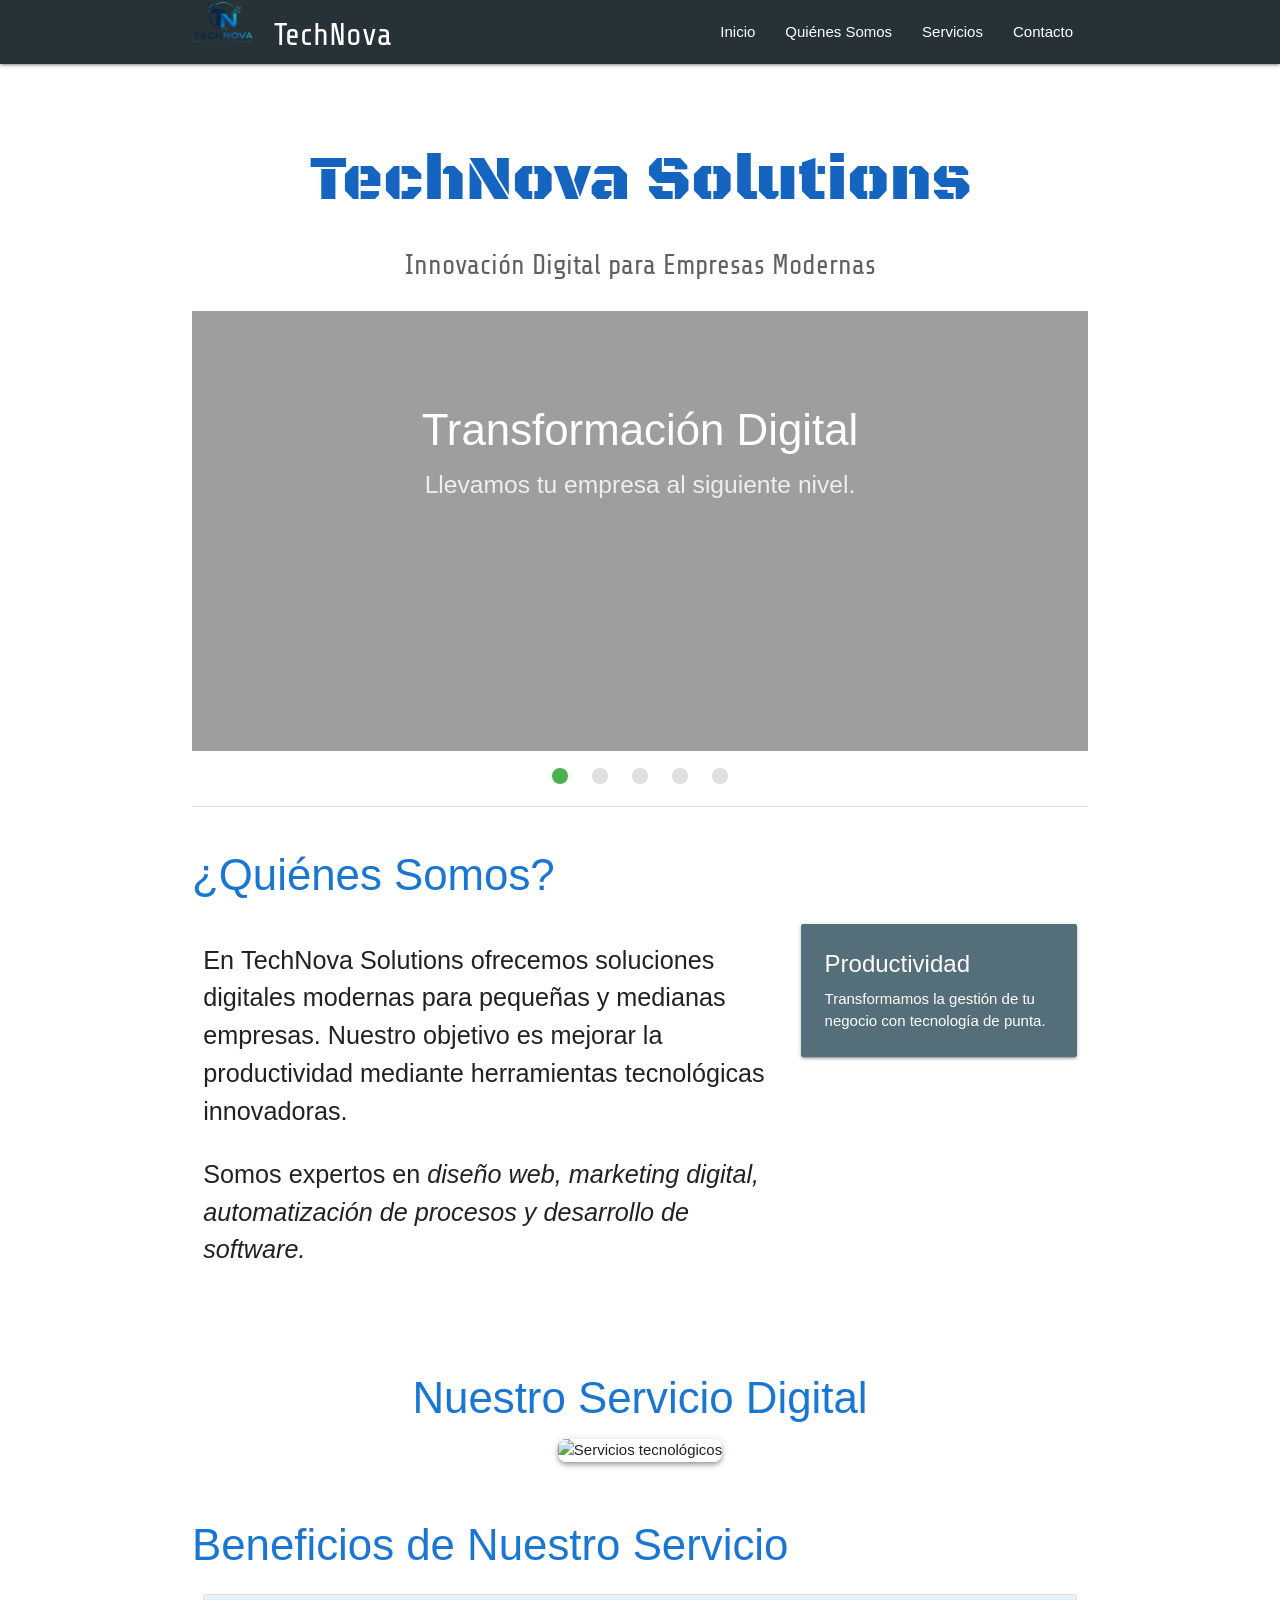
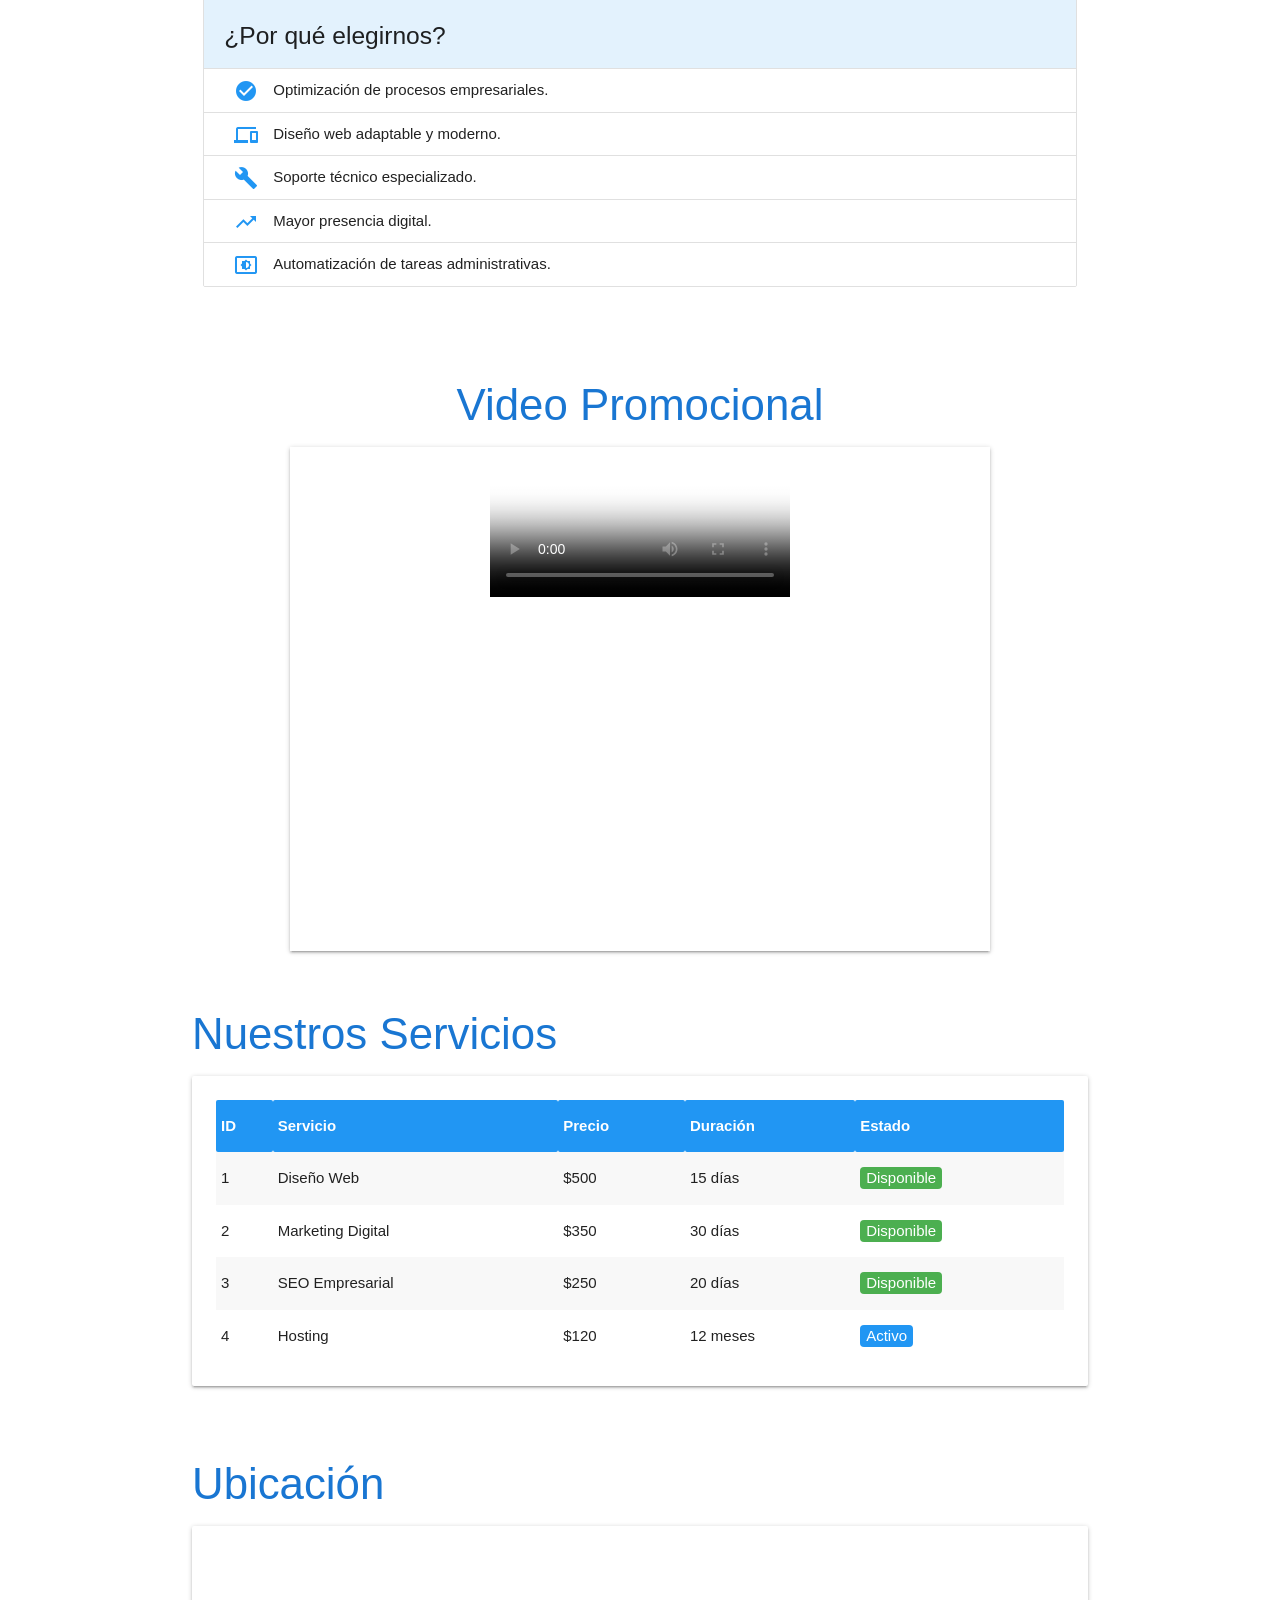
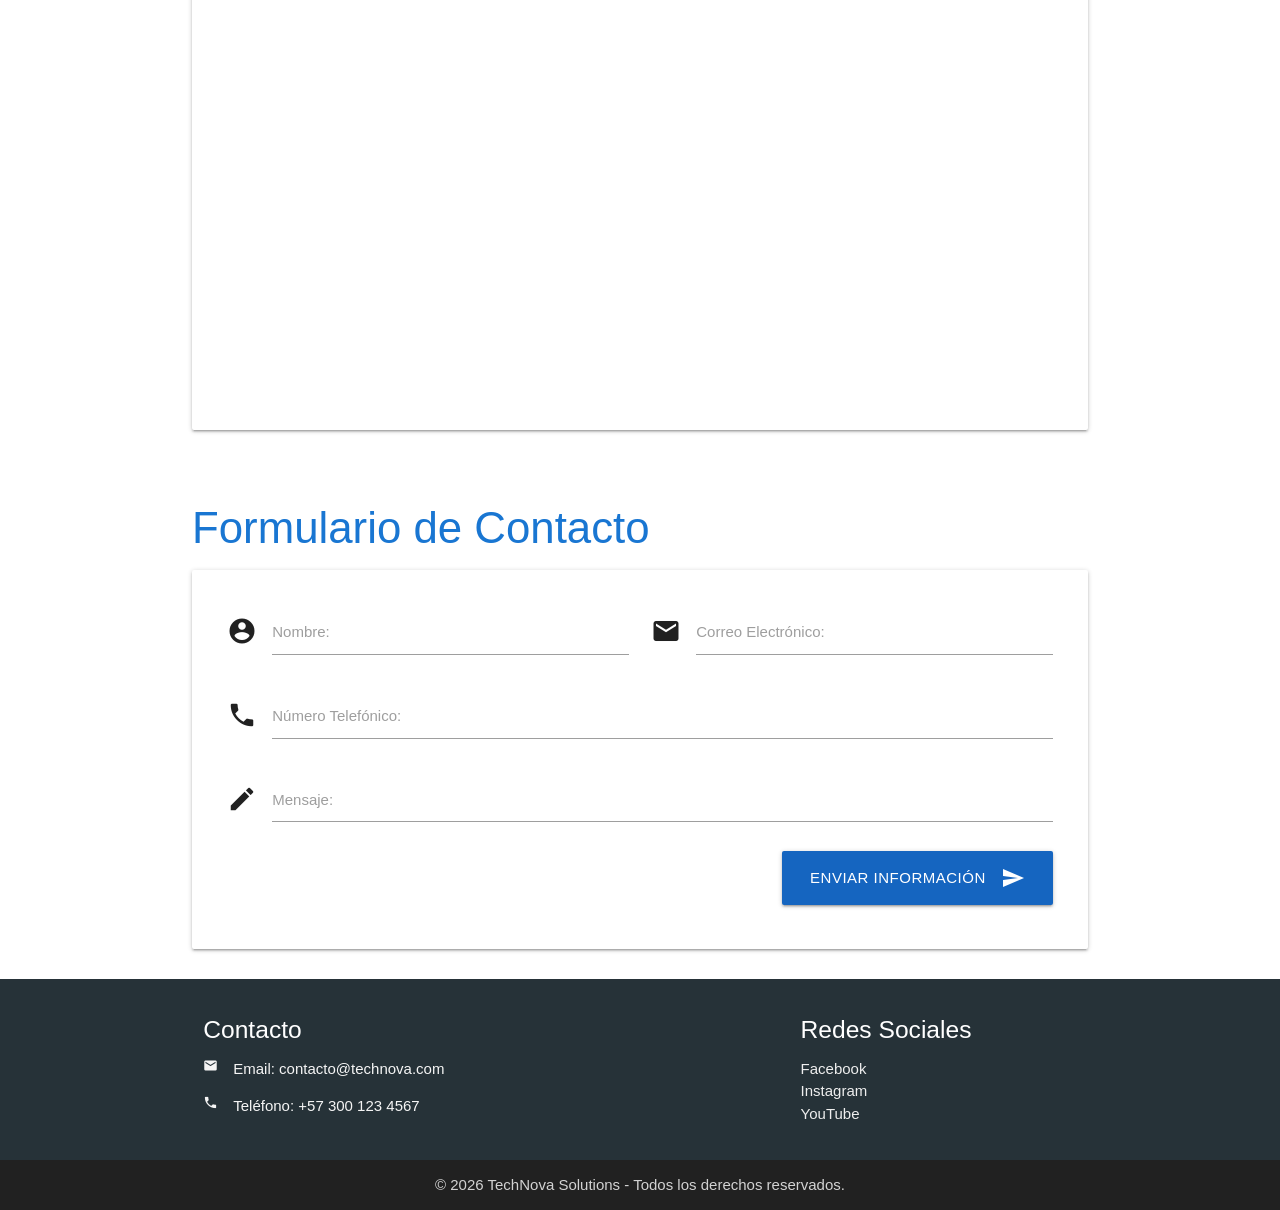
==== contactanos.html @ 9a49b571 "Se sube Proyecto a la plataforma de Git Hub" ====
<!DOCTYPE html>
<html lang="es">

<head>
    <meta charset="UTF-8">
    <meta name="viewport" content="width=device-width, initial-scale=1.0">
    <title>TechNova - Servicios Digitales</title>

    <link href="https://fonts.googleapis.com/icon?family=Material+Icons" rel="stylesheet">
    <link rel="preconnect" href="https://fonts.googleapis.com">
    <link rel="preconnect" href="https://fonts.gstatic.com" crossorigin>
    <link href="https://fonts.googleapis.com/css2?family=Black+Ops+One&family=Share+Tech&display=swap" rel="stylesheet">

    <link rel="stylesheet" href="https://cdnjs.cloudflare.com/ajax/libs/materialize/1.0.0/css/materialize.min.css">
    
    <link class="rounded" rel="shortcut icon" href="/images/logo_tec_01.png" type="image/x-icon">
    <link rel="stylesheet" href="style.css">
</head>

<body>

    <header>
        <div class="navbar-fixed">
            <nav class="blue-grey darken-4">
                <div class="nav-wrapper container">
                    <a href="#inicio" class="brand-logo valign-wrapper">
                        <img src="/images/logo_tec_01.png" alt="Logo TechNova" style="height: 45px; margin-right: 10px;">
                        <span class="hide-on-small-only" style="font-family: 'Share Tech', sans-serif;">TechNova</span>
                    </a>
                    <a href="#" data-target="mobile-nav" class="sidenav-trigger"><i class="material-icons">menu</i></a>

                    <ul class="right hide-on-med-and-down">
                        <li><a href="index.html">Inicio</a></li>
                        <li><a href="quienessomos.html">Quiénes Somos</a></li>
                        <li><a href="servicios.html">Servicios</a></li>
                        <li><a href="contactanos.html">Contacto</a></li>
                    </ul>
                </div>
            </nav>
        </div>

        <ul class="sidenav" id="mobile-nav">
            <li class="blue-grey darken-4 center-align" style="padding: 20px 0;">
                <img src="/images/logo_tec_01.png" alt="Logo TechNova" style="height: 60px;">
            </li>
            <li><a href="#inicio" class="sidenav-close"><i class="material-icons">home</i>Inicio</a></li>
            <li><a href="#beneficios" class="sidenav-close"><i class="material-icons">star</i>Beneficios</a></li>
            <li><a href="#servicios" class="sidenav-close"><i class="material-icons">business_center</i>Servicios</a></li>
            <li><a href="#contacto" class="sidenav-close"><i class="material-icons">email</i>Contacto</a></li>
        </ul>
    </header>

    <main class="container">

        <section class="center-align section" style="padding-top: 40px;">
            <h1 style="font-family: 'Black Ops One', cursive;" class="blue-text text-darken-3">TechNova Solutions</h1>
            <h2 class="flow-text grey-text text-darken-2" style="font-family: 'Share Tech', sans-serif; font-size: 1.8rem;">
                Innovación Digital para Empresas Modernas
            </h2>

            <div class="slider" style="margin-top: 30px;">
                <ul class="slides">
                    <li>
                        <img src="https://picsum.photos/800/400?random=1" alt="Innovación 1">
                        <div class="caption center-align">
                            <h3>Transformación Digital</h3>
                            <h5 class="light grey-text text-lighten-3">Llevamos tu empresa al siguiente nivel.</h5>
                        </div>
                    </li>
                    <li>
                        <img src="https://picsum.photos/800/400?random=2" alt="Innovación 2">
                        <div class="caption left-align">
                            <h3>Soluciones en la Nube</h3>
                            <h5 class="light grey-text text-lighten-3">Seguridad y disponibilidad 24/7.</h5>
                        </div>
                    </li>
                    <li>
                        <img src="https://picsum.photos/800/400?random=3" alt="Innovación 3">
                        <div class="caption right-align">
                            <h3>Desarrollo a Medida</h3>
                            <h5 class="light grey-text text-lighten-3">Software diseñado para tus necesidades.</h5>
                        </div>
                    </li>
                    <li>
                        <img src="https://picsum.photos/800/400?random=4" alt="Innovación 4">
                        <div class="caption center-align">
                            <h3>Ciberseguridad</h3>
                            <h5 class="light grey-text text-lighten-3">Protegemos lo que más te importa.</h5>
                        </div>
                    </li>
                    <li>
                        <img src="https://picsum.photos/800/400?random=5" alt="Innovación 5">
                        <div class="caption left-align">
                            <h3>Soporte Técnico</h3>
                            <h5 class="light grey-text text-lighten-3">Un equipo de expertos siempre listo.</h5>
                        </div>
                    </li>
                </ul>
            </div>
        </section>

        <div class="divider"></div>

        <section class="section scrollspy" id="inicio">
            <h3 class="blue-text text-darken-2">¿Quiénes Somos?</h3>
            <div class="row">
                <div class="col s12 m8">
                    <p class="flow-text">
                        En <strong>TechNova Solutions</strong> ofrecemos soluciones digitales modernas para pequeñas y medianas empresas.
                        Nuestro objetivo es mejorar la productividad mediante herramientas tecnológicas innovadoras.
                    </p>
                    <p class="flow-text">
                        Somos expertos en <em>diseño web, marketing digital, automatización de procesos y desarrollo de software.</em>
                    </p>
                </div>
                <div class="col s12 m4">
                    <div class="card blue-grey darken-1 white-text">
                        <div class="card-content">
                            <span class="card-title">Productividad</span>
                            <p>Transformamos la gestión de tu negocio con tecnología de punta.</p>
                        </div>
                    </div>
                </div>
            </div>
        </section>

        <section class="section center-align">
            <h3 class="blue-text text-darken-2">Nuestro Servicio Digital</h3>
            <img src="https://images.unsplash.com/photo-1498050108023-c5249f4df085" alt="Servicios tecnológicos"
                class="responsive-img z-depth-2"
                style="border-radius: 8px; max-height: 450px; width: 100%; object-fit: cover;">
        </section>

        <section class="section scrollspy" id="beneficios">
            <h3 class="blue-text text-darken-2">Beneficios de Nuestro Servicio</h3>
            <div class="row">
                <div class="col s12">
                    <ul class="collection with-header">
                        <li class="collection-header blue lighten-5">
                            <h5>¿Por qué elegirnos?</h5>
                        </li>
                        <li class="collection-item">
                            <div><i class="material-icons left blue-text">check_circle</i> Optimización de procesos empresariales.</div>
                        </li>
                        <li class="collection-item">
                            <div><i class="material-icons left blue-text">devices</i> Diseño web adaptable y moderno.</div>
                        </li>
                        <li class="collection-item">
                            <div><i class="material-icons left blue-text">build</i> Soporte técnico especializado.</div>
                        </li>
                        <li class="collection-item">
                            <div><i class="material-icons left blue-text">trending_up</i> Mayor presencia digital.</div>
                        </li>
                        <li class="collection-item">
                            <div><i class="material-icons left blue-text">settings_brightness</i> Automatización de tareas administrativas.</div>
                        </li>
                    </ul>
                </div>
            </div>
        </section>

        <section class="section center-align">
            <h3 class="blue-text text-darken-2">Video Promocional</h3>
            <div class="video-container z-depth-1" style="max-width: 700px; margin: 0 auto;">
                <video controls poster="https://images.unsplash.com/photo-1516321318423-f06f85e504b3?w=700">
                    <source src="https://www.w3schools.com/html/mov_bbb.mp4" type="video/mp4">
                    Tu navegador no soporta video HTML5.
                </video>
            </div>
        </section>

        <section class="section scrollspy" id="servicios">
            <h3 class="blue-text text-darken-2">Nuestros Servicios</h3>
            <div class="card-panel z-depth-1">
                <table class="striped responsive-table highlight">
                    <thead>
                        <tr class="blue white-text">
                            <th>ID</th>
                            <th>Servicio</th>
                            <th>Precio</th>
                            <th>Duración</th>
                            <th>Estado</th>
                        </tr>
                    </thead>
                    <tbody>
                        <tr>
                            <td>1</td>
                            <td>Diseño Web</td>
                            <td>$500</td>
                            <td>15 días</td>
                            <td><span class="badge green white-text" style="border-radius: 4px; float: none;">Disponible</span></td>
                        </tr>
                        <tr>
                            <td>2</td>
                            <td>Marketing Digital</td>
                            <td>$350</td>
                            <td>30 días</td>
                            <td><span class="badge green white-text" style="border-radius: 4px; float: none;">Disponible</span></td>
                        </tr>
                        <tr>
                            <td>3</td>
                            <td>SEO Empresarial</td>
                            <td>$250</td>
                            <td>20 días</td>
                            <td><span class="badge green white-text" style="border-radius: 4px; float: none;">Disponible</span></td>
                        </tr>
                        <tr>
                            <td>4</td>
                            <td>Hosting</td>
                            <td>$120</td>
                            <td>12 meses</td>
                            <td><span class="badge blue white-text" style="border-radius: 4px; float: none;">Activo</span></td>
                        </tr>
                    </tbody>
                </table>
            </div>
        </section>

        <section class="section">
            <h3 class="blue-text text-darken-2">Ubicación</h3>
            <div class="card z-depth-1">
                <div class="video-container">
                    <iframe src="https://maps.google.com/maps?q=Medellin&t=&z=13&ie=UTF8&iwloc=&output=embed" style="border:0;" allowfullscreen="" loading="lazy"></iframe>
                </div>
            </div>
        </section>

        <section class="section scrollspy" id="contacto">
            <h3 class="blue-text text-darken-2">Formulario de Contacto</h3>
            <div class="card-panel z-depth-1">
                <form class="row">
                    <div class="input-field col s12 m6">
                        <i class="material-icons prefix">account_circle</i>
                        <input type="text" id="nombre" class="validate">
                        <label for="nombre">Nombre:</label>
                    </div>
                    <div class="input-field col s12 m6">
                        <i class="material-icons prefix">email</i>
                        <input type="email" id="correo" class="validate">
                        <label for="correo">Correo Electrónico:</label>
                    </div>
                    <div class="input-field col s12">
                        <i class="material-icons prefix">phone</i>
                        <input type="tel" id="telefono" class="validate">
                        <label for="telefono">Número Telefónico:</label>
                    </div>
                    <div class="input-field col s12">
                        <i class="material-icons prefix">mode_edit</i>
                        <textarea id="mensaje" class="materialize-textarea"></textarea>
                        <label for="mensaje">Mensaje:</label>
                    </div>
                    <div class="col s12 right-align">
                        <button class="btn waves-effect waves-light blue darken-3 btn-large" type="submit">
                            Enviar Información
                            <i class="material-icons right">send</i>
                        </button>
                    </div>
                </form>
            </div>
        </section>

    </main>

    <footer class="page-footer blue-grey darken-4">
        <div class="container">
            <div class="row">
                <div class="col l6 s12">
                    <h5 class="white-text">Contacto</h5>
                    <p class="grey-text text-lighten-4"><i class="material-icons left tiny">email</i> Email: contacto@technova.com</p>
                    <p class="grey-text text-lighten-4"><i class="material-icons left tiny">phone</i> Teléfono: +57 300 123 4567</p>
                </div>
                <div class="col l4 offset-l2 s12">
                    <h5 class="white-text">Redes Sociales</h5>
                    <ul>
                        <li><a class="grey-text text-lighten-3" href="#!">Facebook</a></li>
                        <li><a class="grey-text text-lighten-3" href="#!">Instagram</a></li>
                        <li><a class="grey-text text-lighten-3" href="#!">YouTube</a></li>
                    </ul>
                </div>
            </div>
        </div>
        <div class="footer-copyright grey darken-4">
            <div class="container center-align">
                © 2026 TechNova Solutions - Todos los derechos reservados.
            </div>
        </div>
    </footer>

    <script src="https://cdnjs.cloudflare.com/ajax/libs/materialize/1.0.0/js/materialize.min.js"></script>
    <script src="material.js"></script>
</body>

</html>
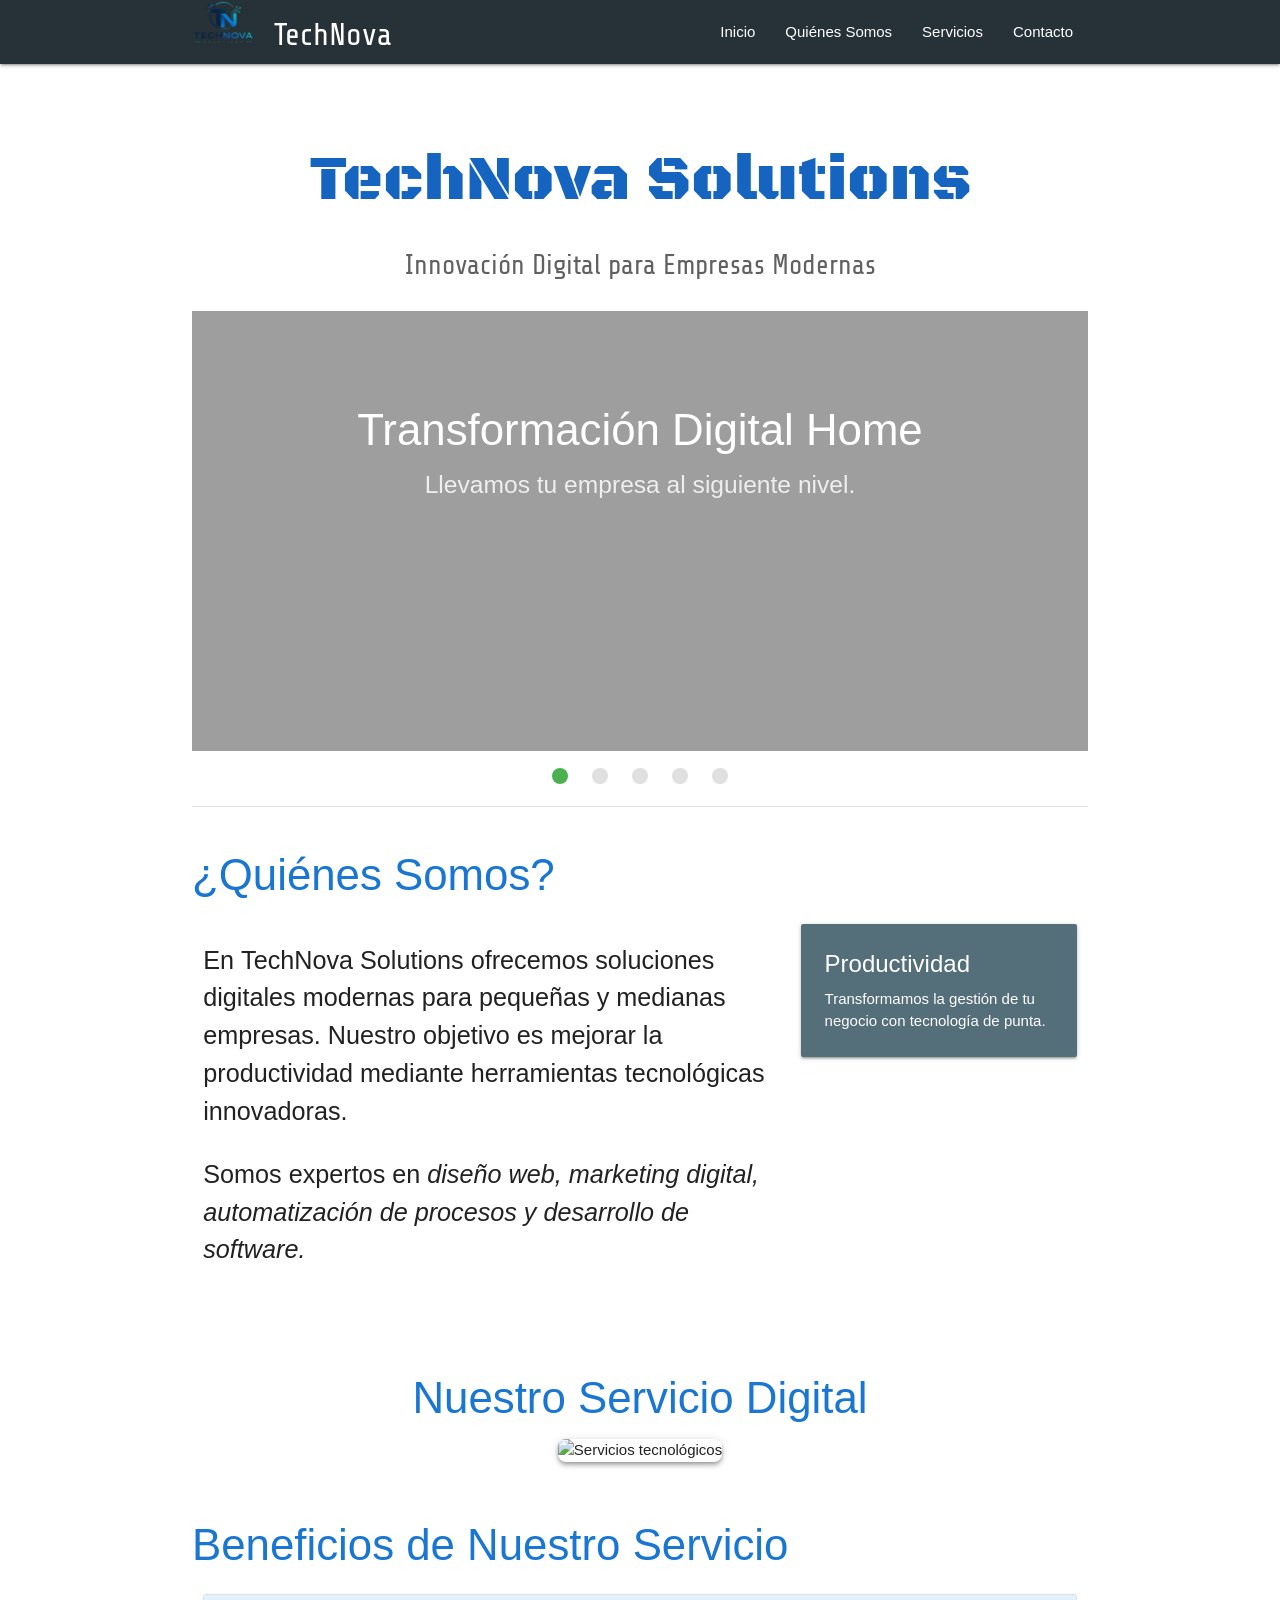
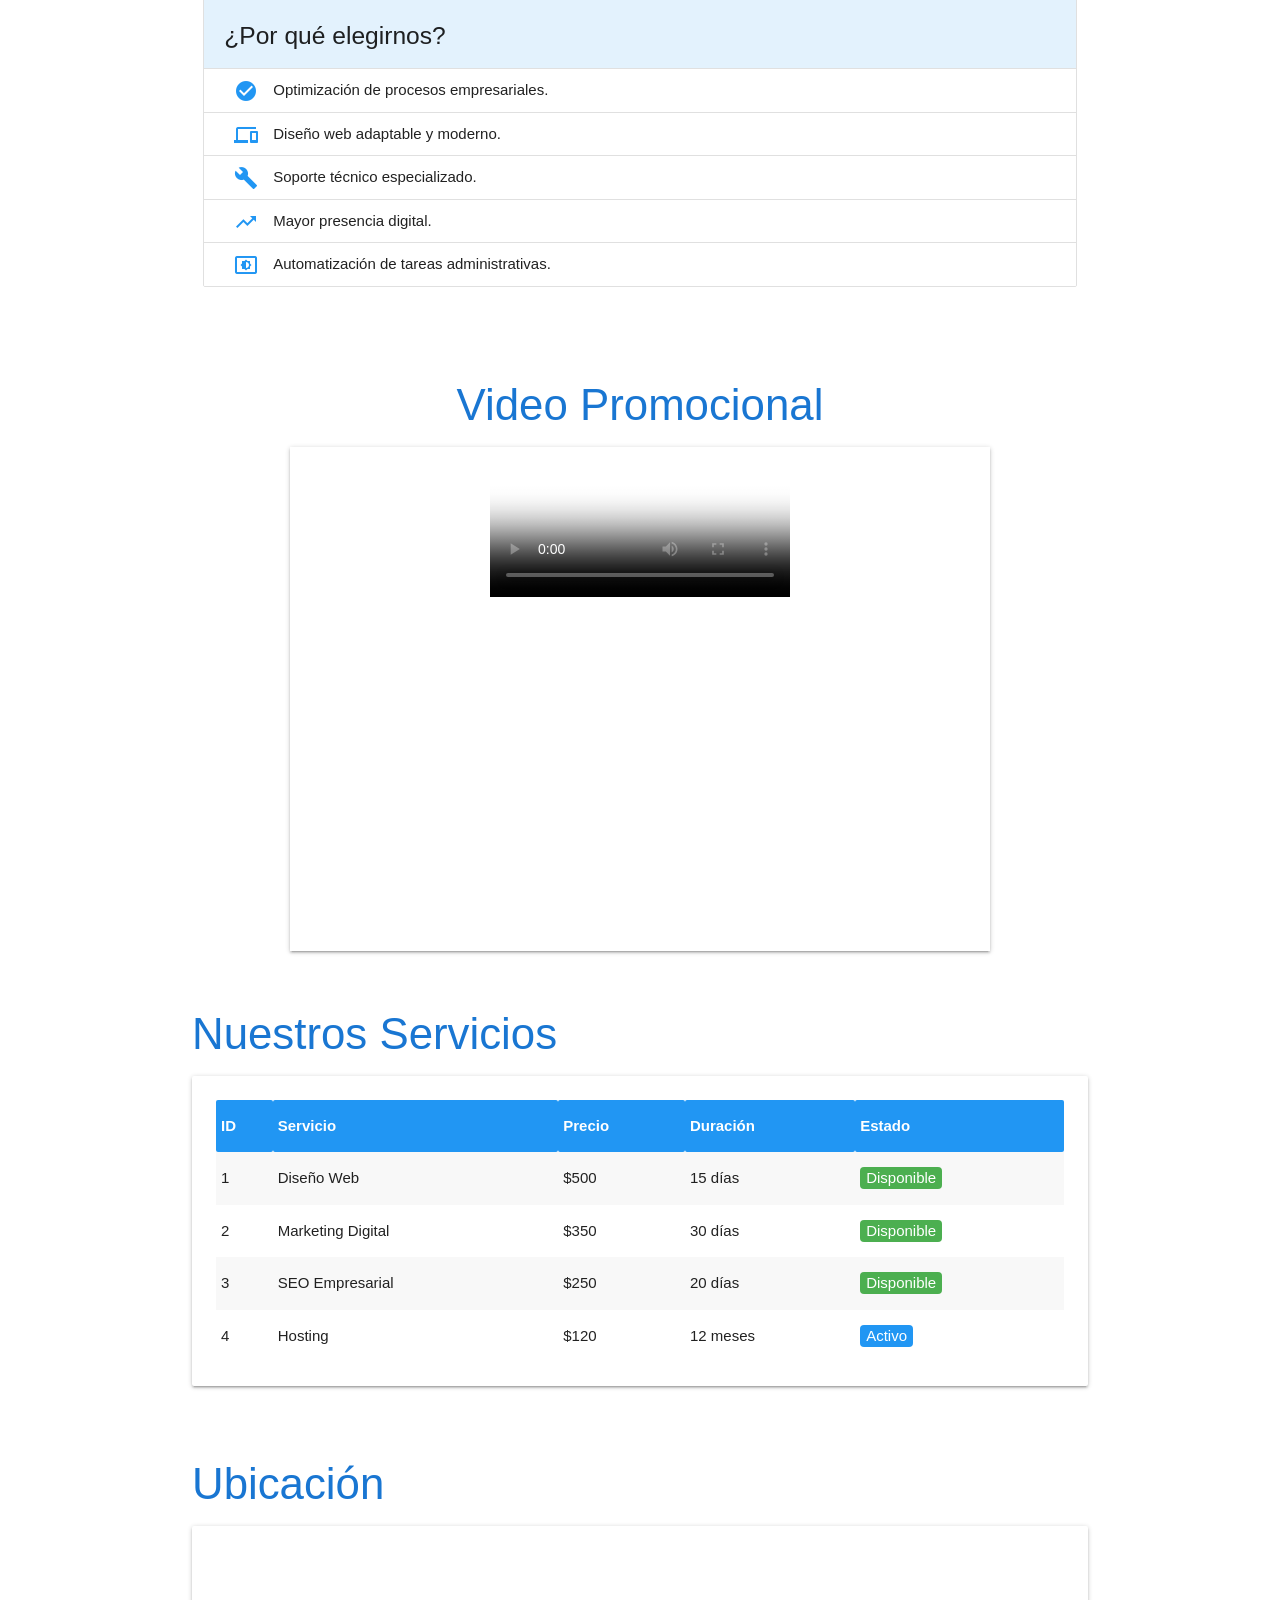
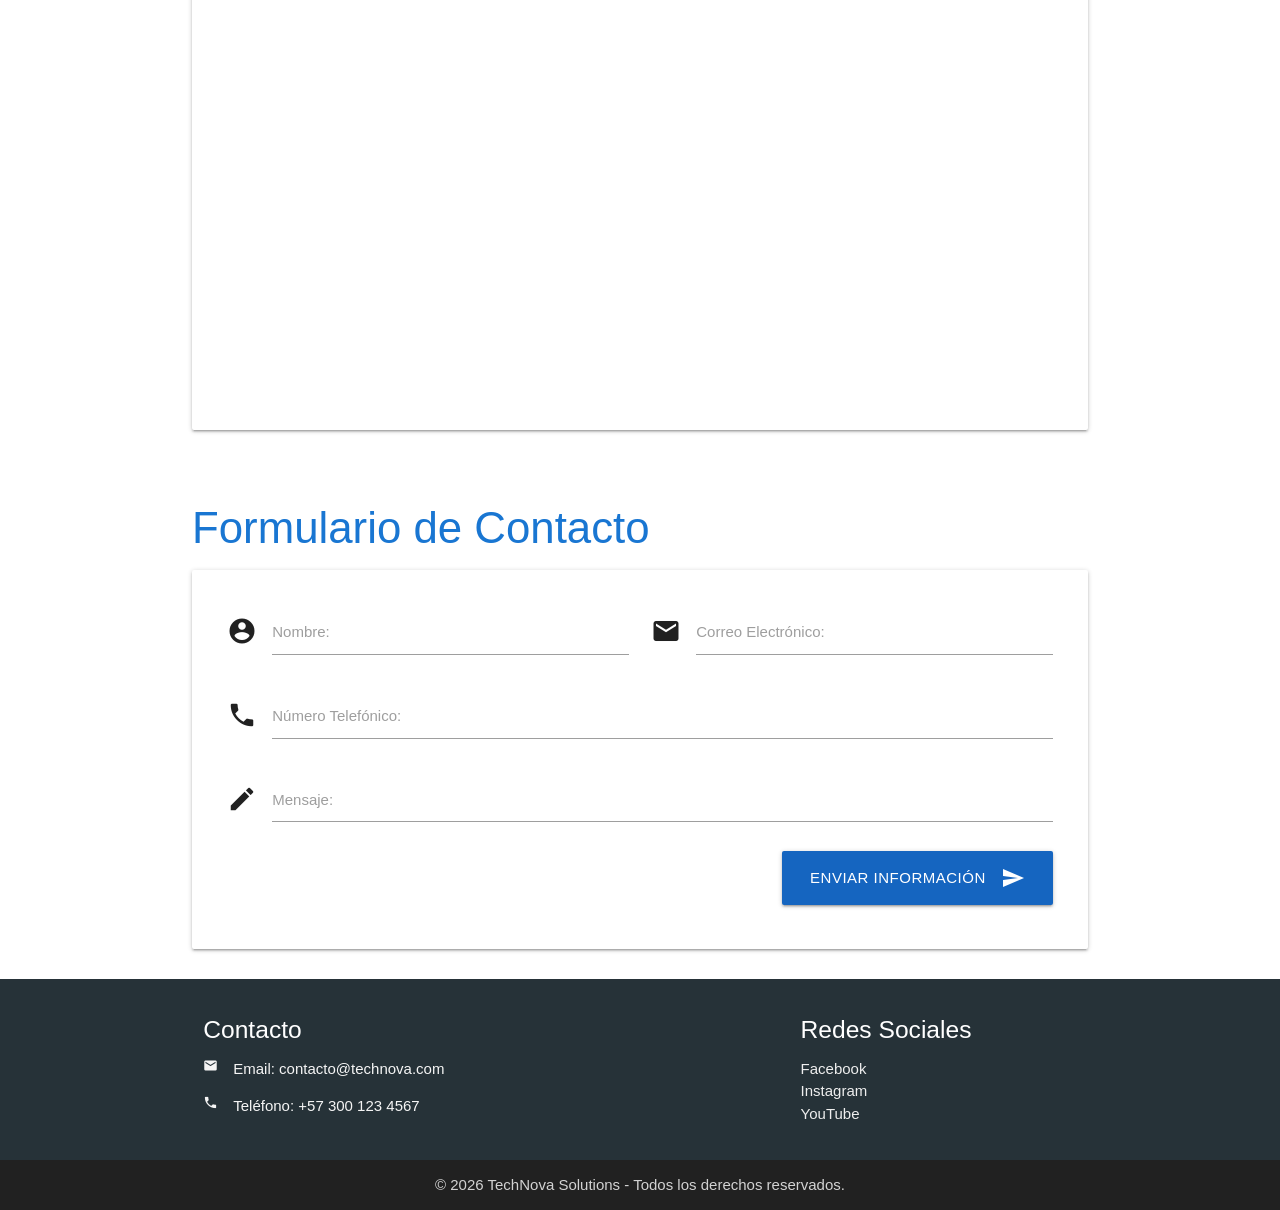
==== commit 4572c538: "home" ====
--- a/contactanos.html
+++ b/contactanos.html
@@ -63,7 +63,7 @@
                     <li>
                         <img src="https://picsum.photos/800/400?random=1" alt="Innovación 1">
                         <div class="caption center-align">
-                            <h3>Transformación Digital</h3>
+                            <h3>Transformación Digital Home </h3>
                             <h5 class="light grey-text text-lighten-3">Llevamos tu empresa al siguiente nivel.</h5>
                         </div>
                     </li>
@@ -290,4 +290,4 @@
     <script src="material.js"></script>
 </body>
 
-</html>+</html>
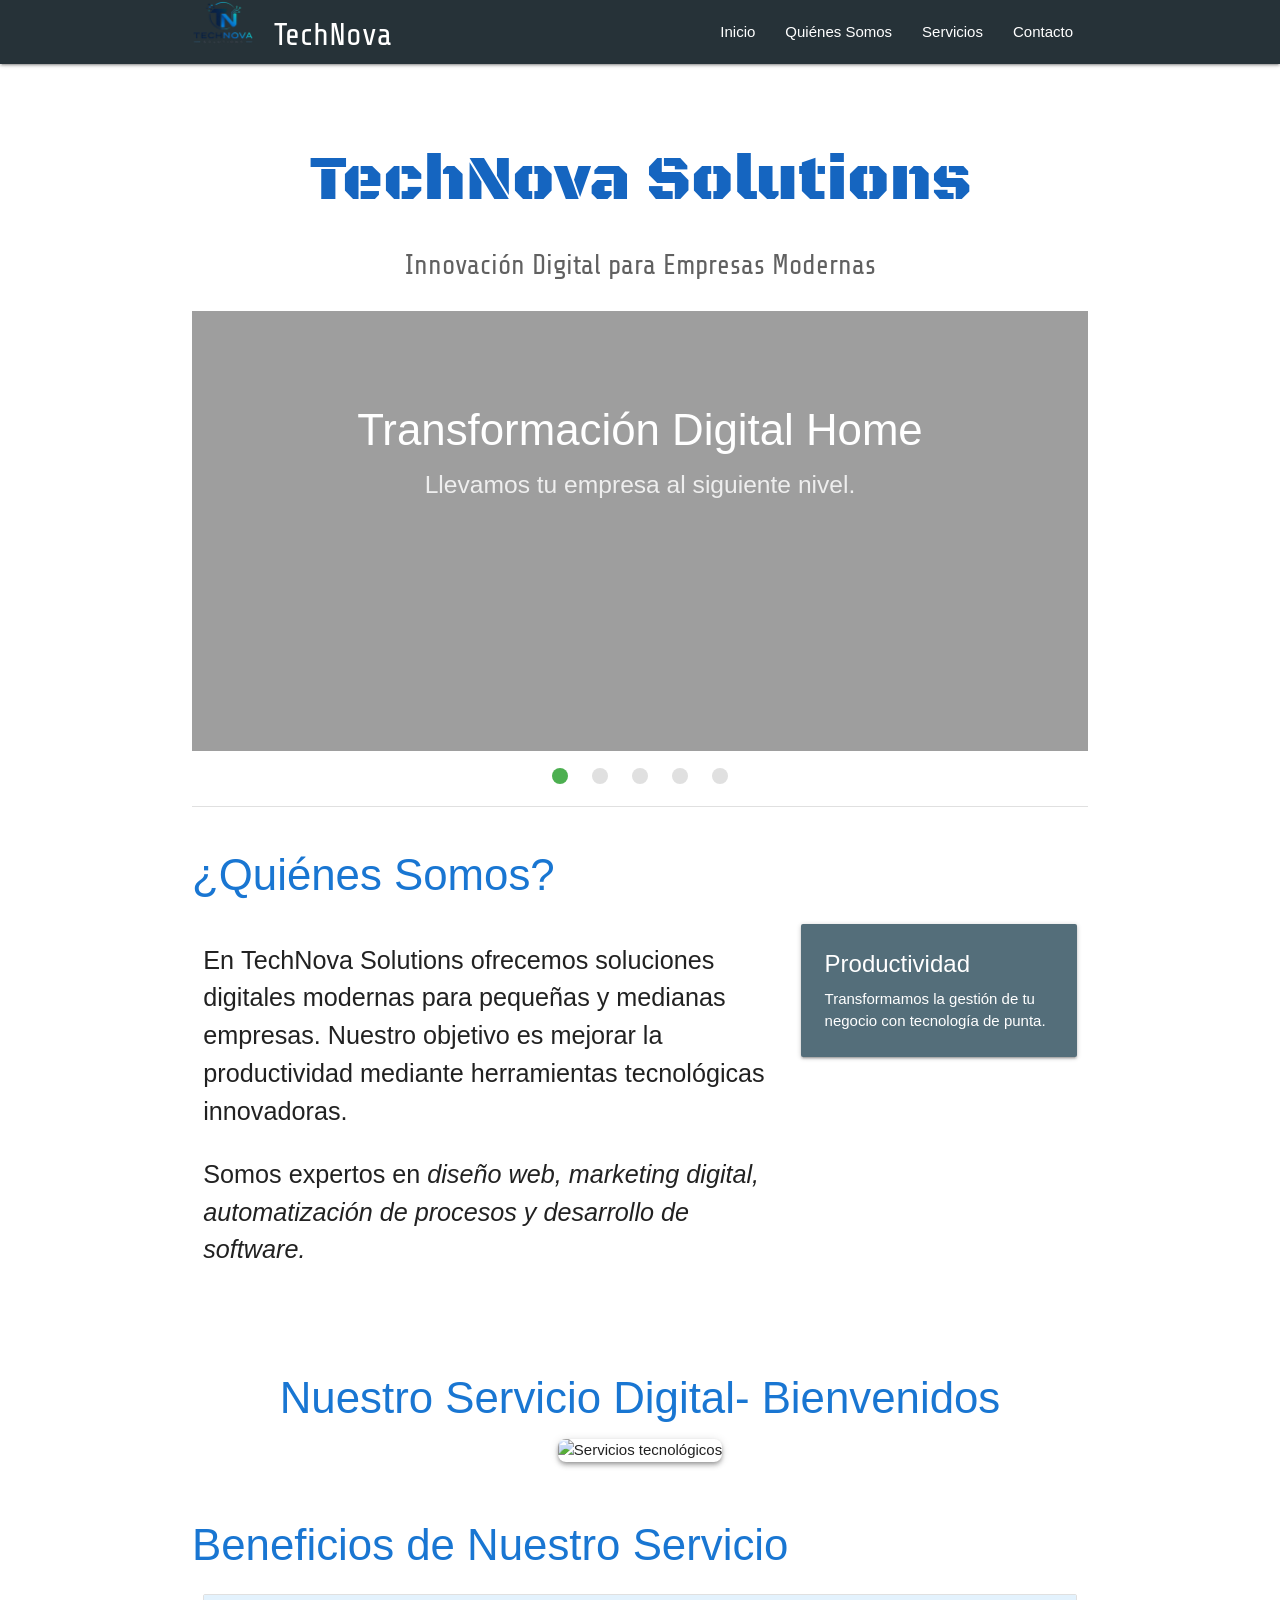
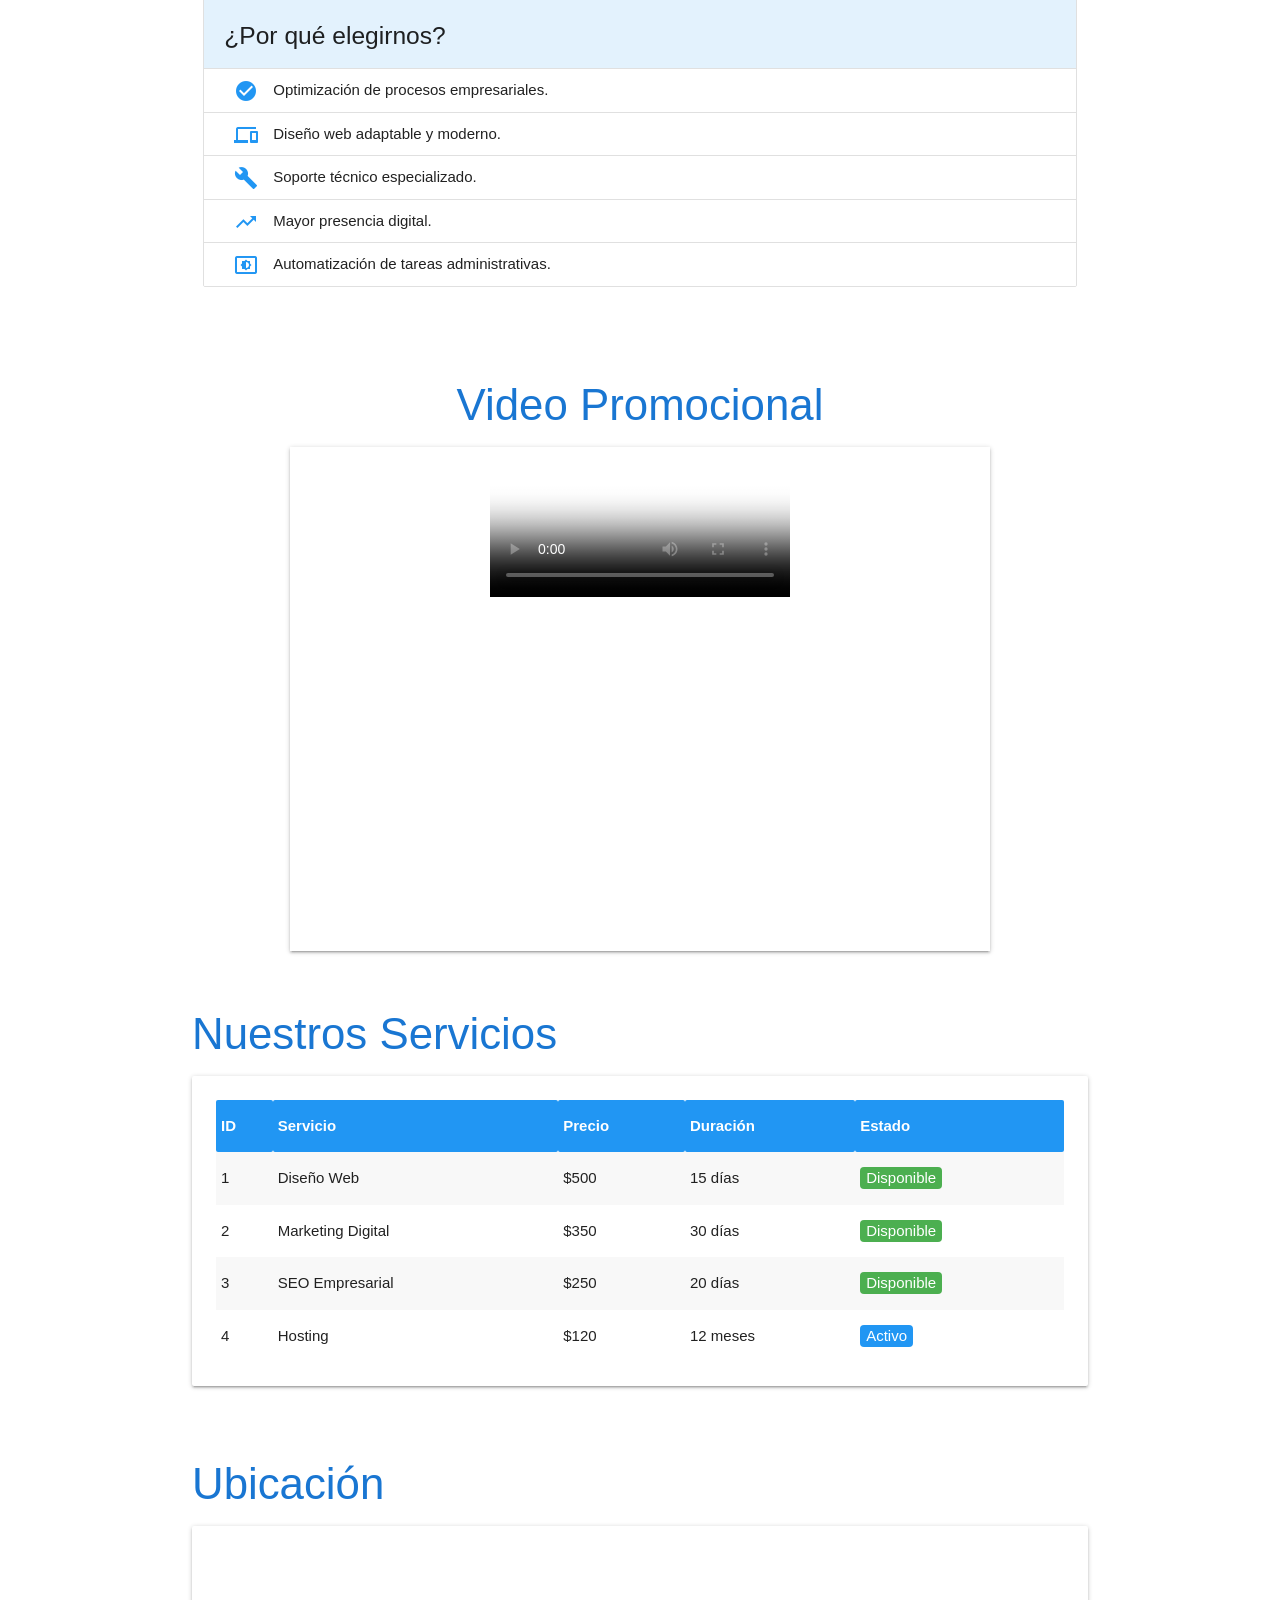
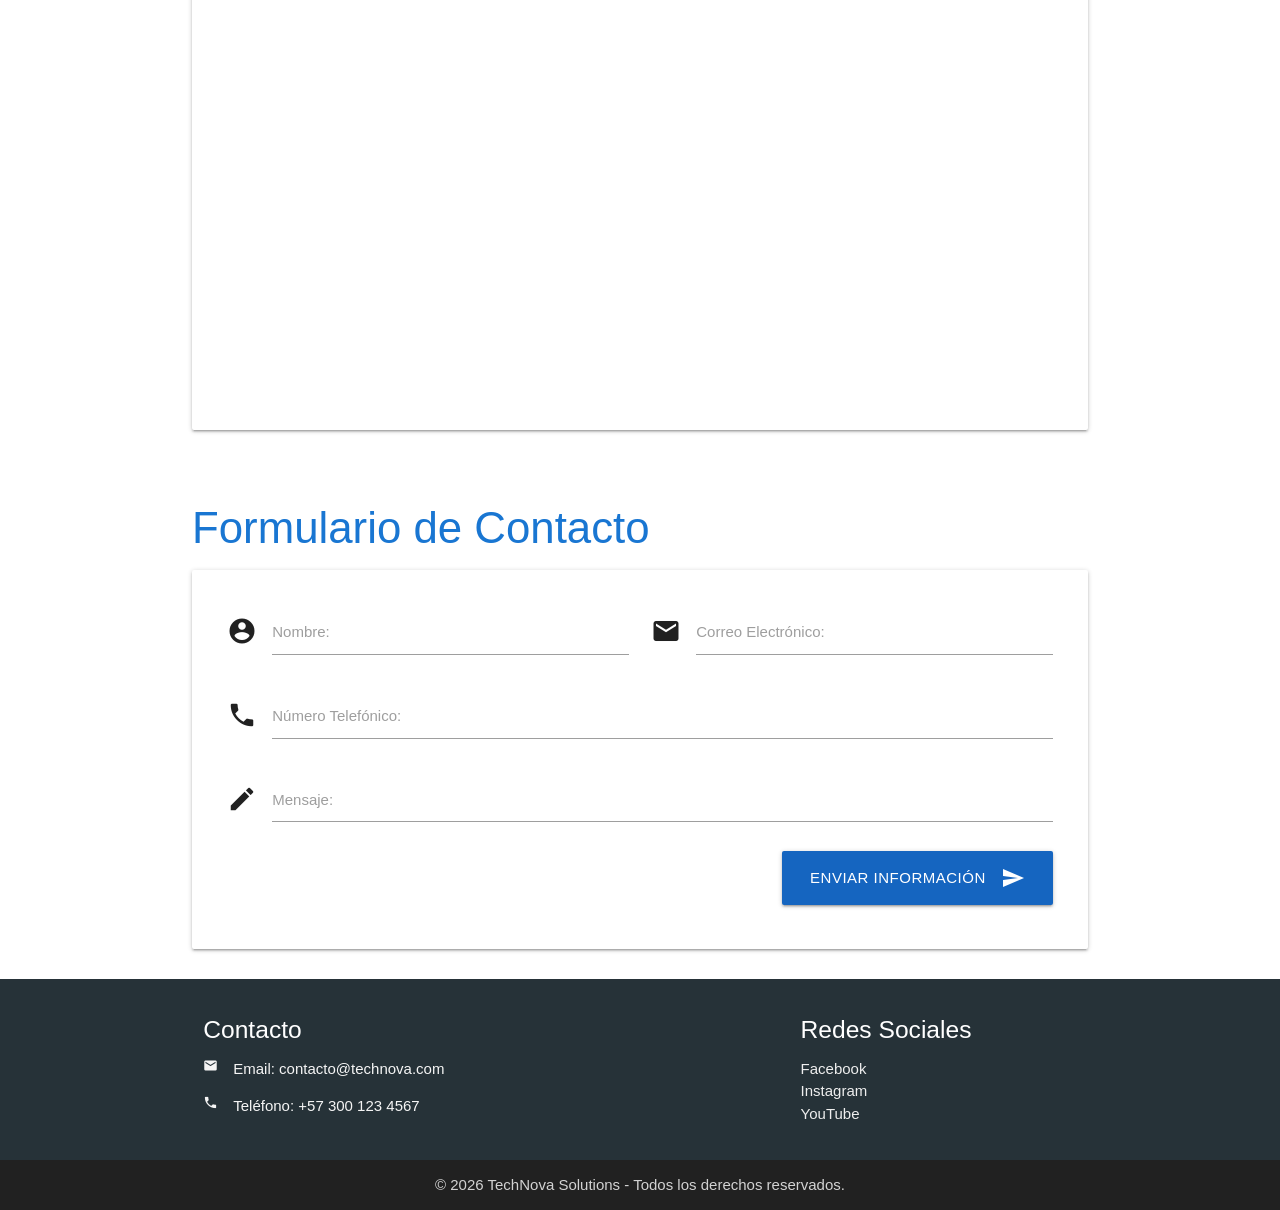
==== commit e05aae3f: "se agrega bienvenido" ====
--- a/contactanos.html
+++ b/contactanos.html
@@ -125,7 +125,7 @@
         </section>
 
         <section class="section center-align">
-            <h3 class="blue-text text-darken-2">Nuestro Servicio Digital</h3>
+            <h3 class="blue-text text-darken-2">Nuestro Servicio Digital- Bienvenidos</h3>
             <img src="https://images.unsplash.com/photo-1498050108023-c5249f4df085" alt="Servicios tecnológicos"
                 class="responsive-img z-depth-2"
                 style="border-radius: 8px; max-height: 450px; width: 100%; object-fit: cover;">
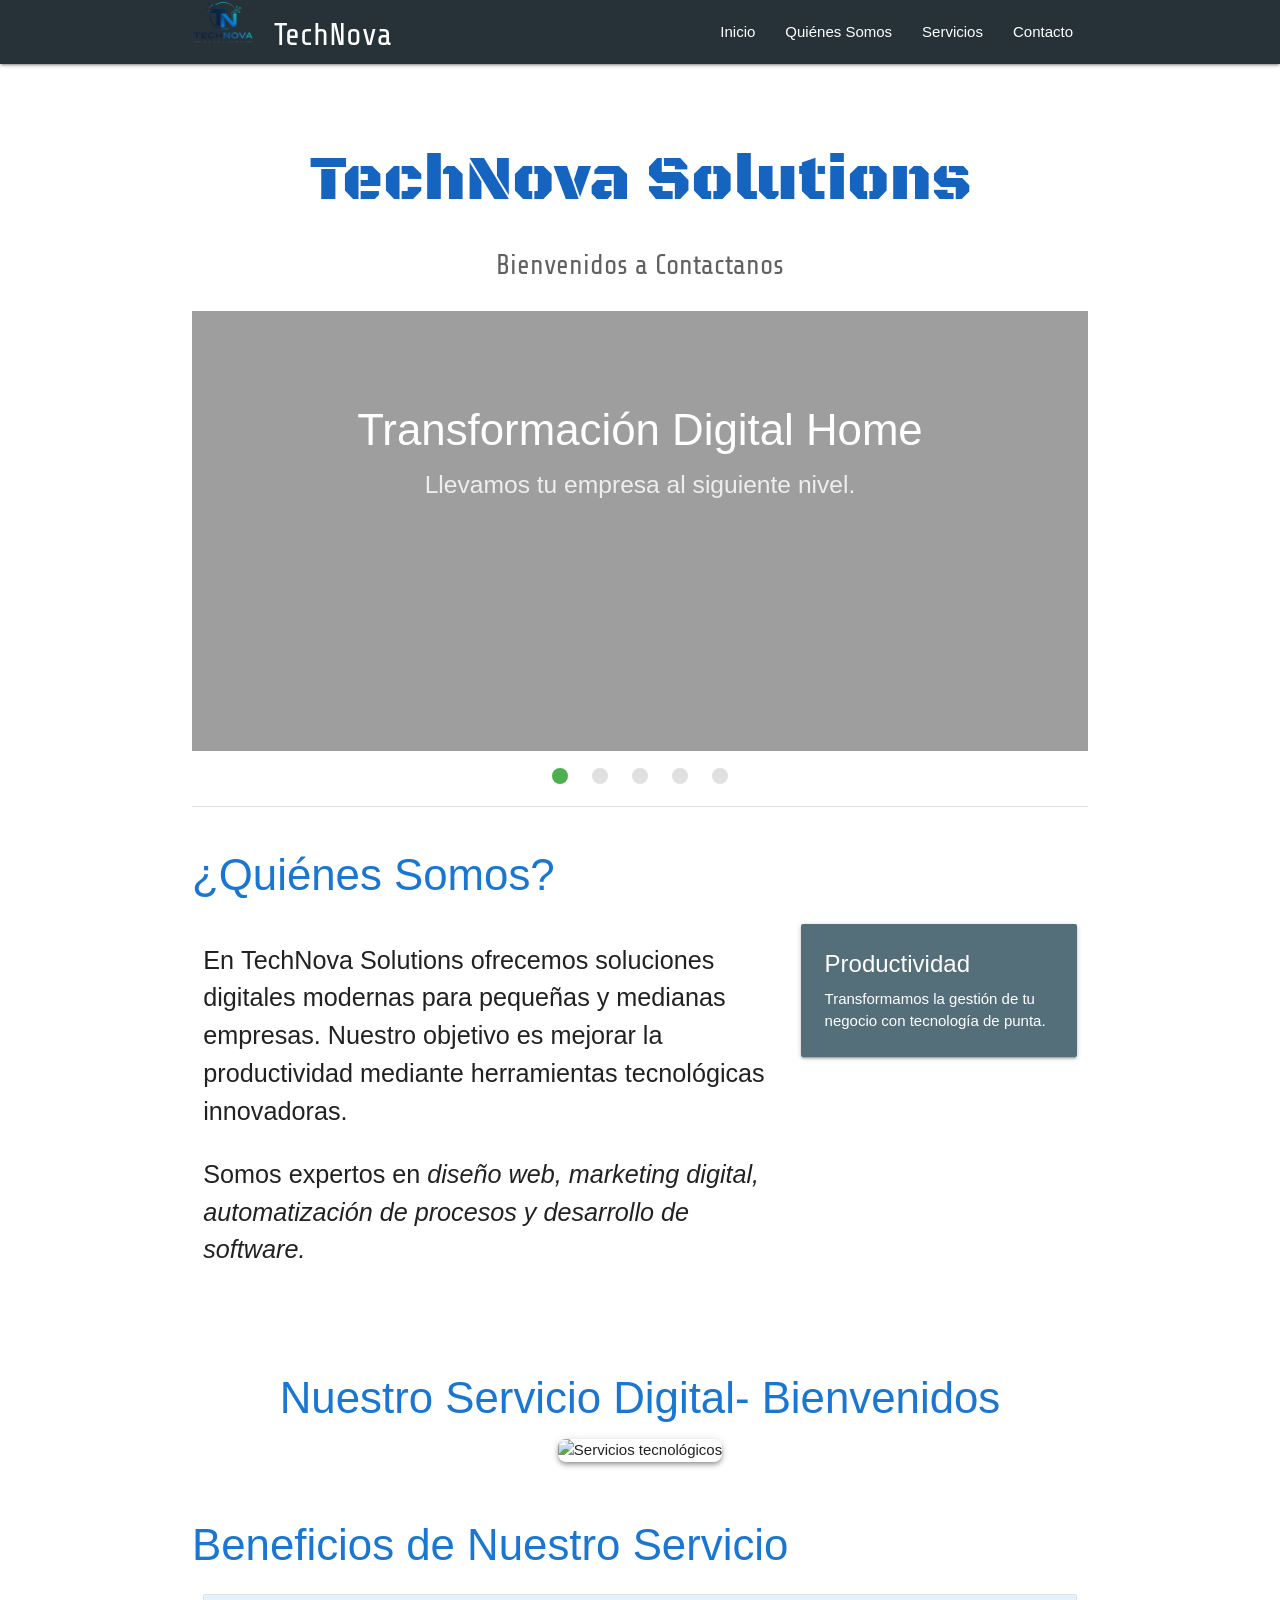
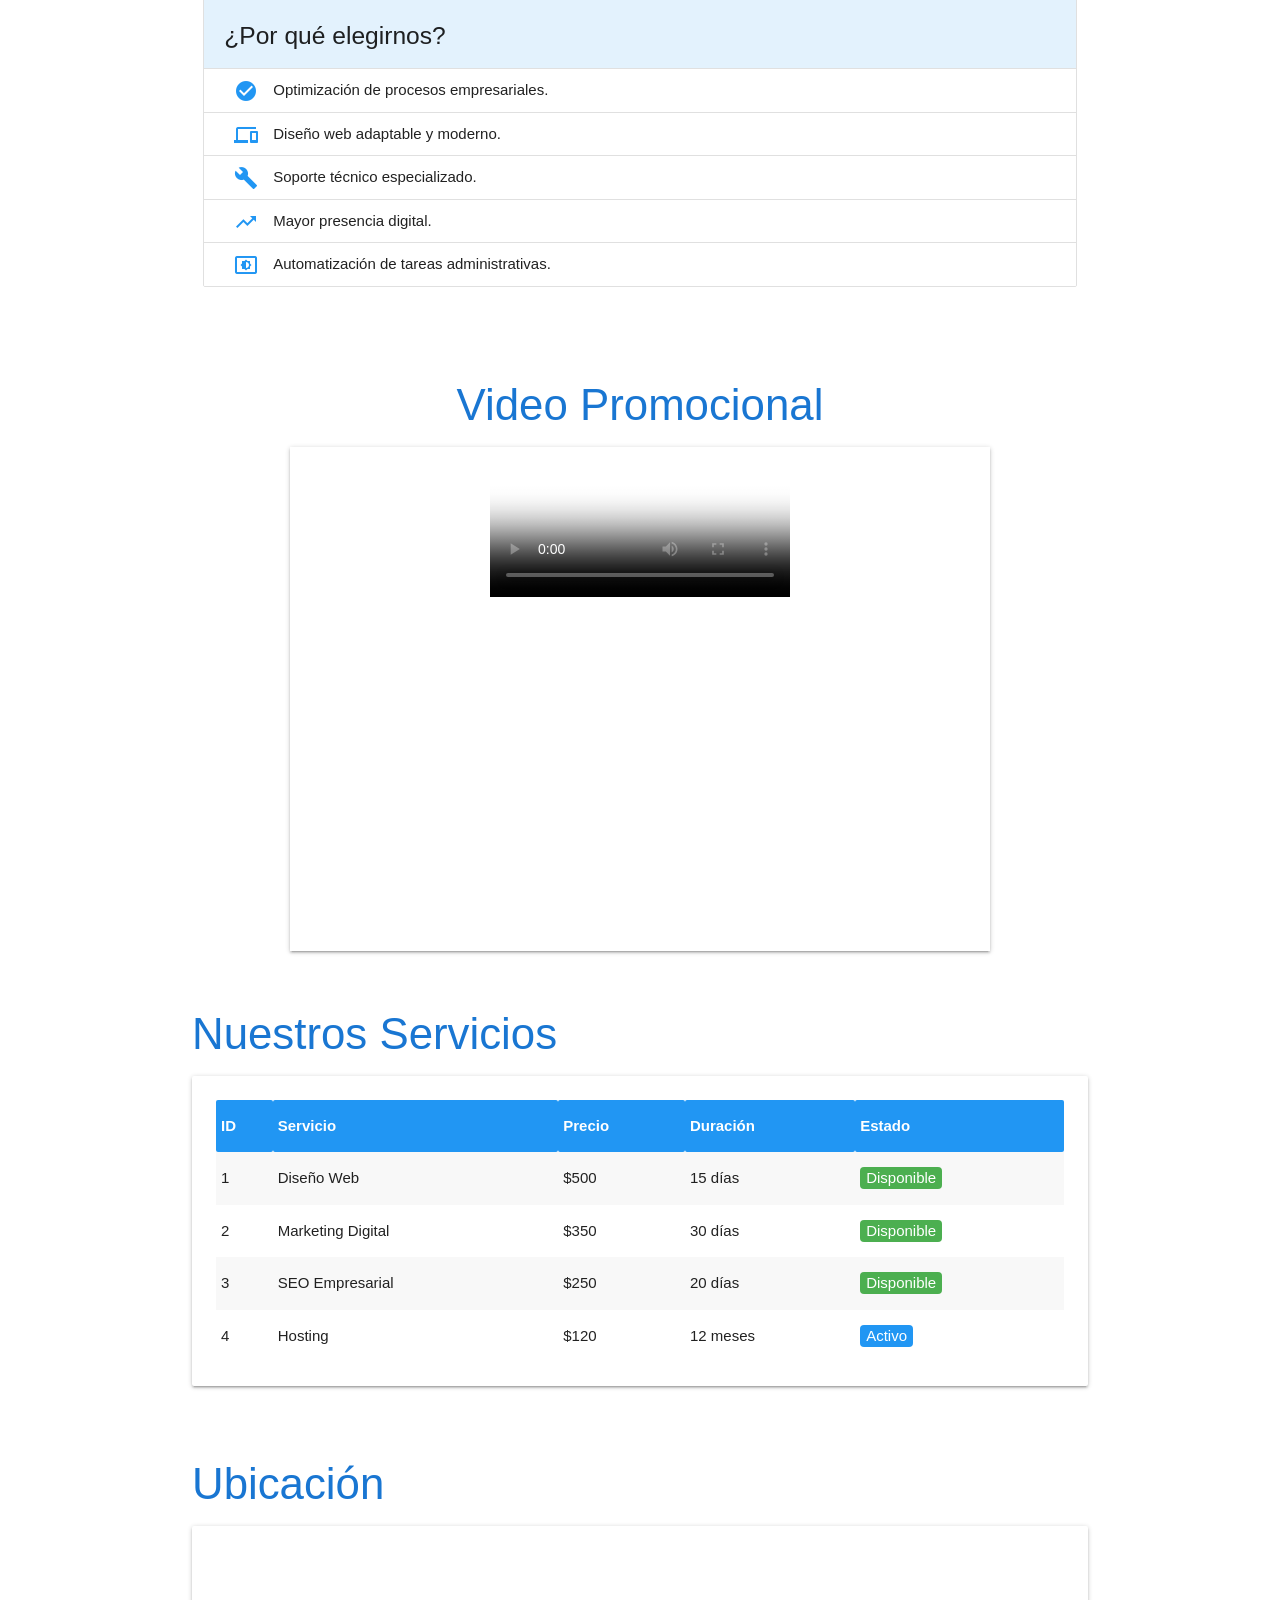
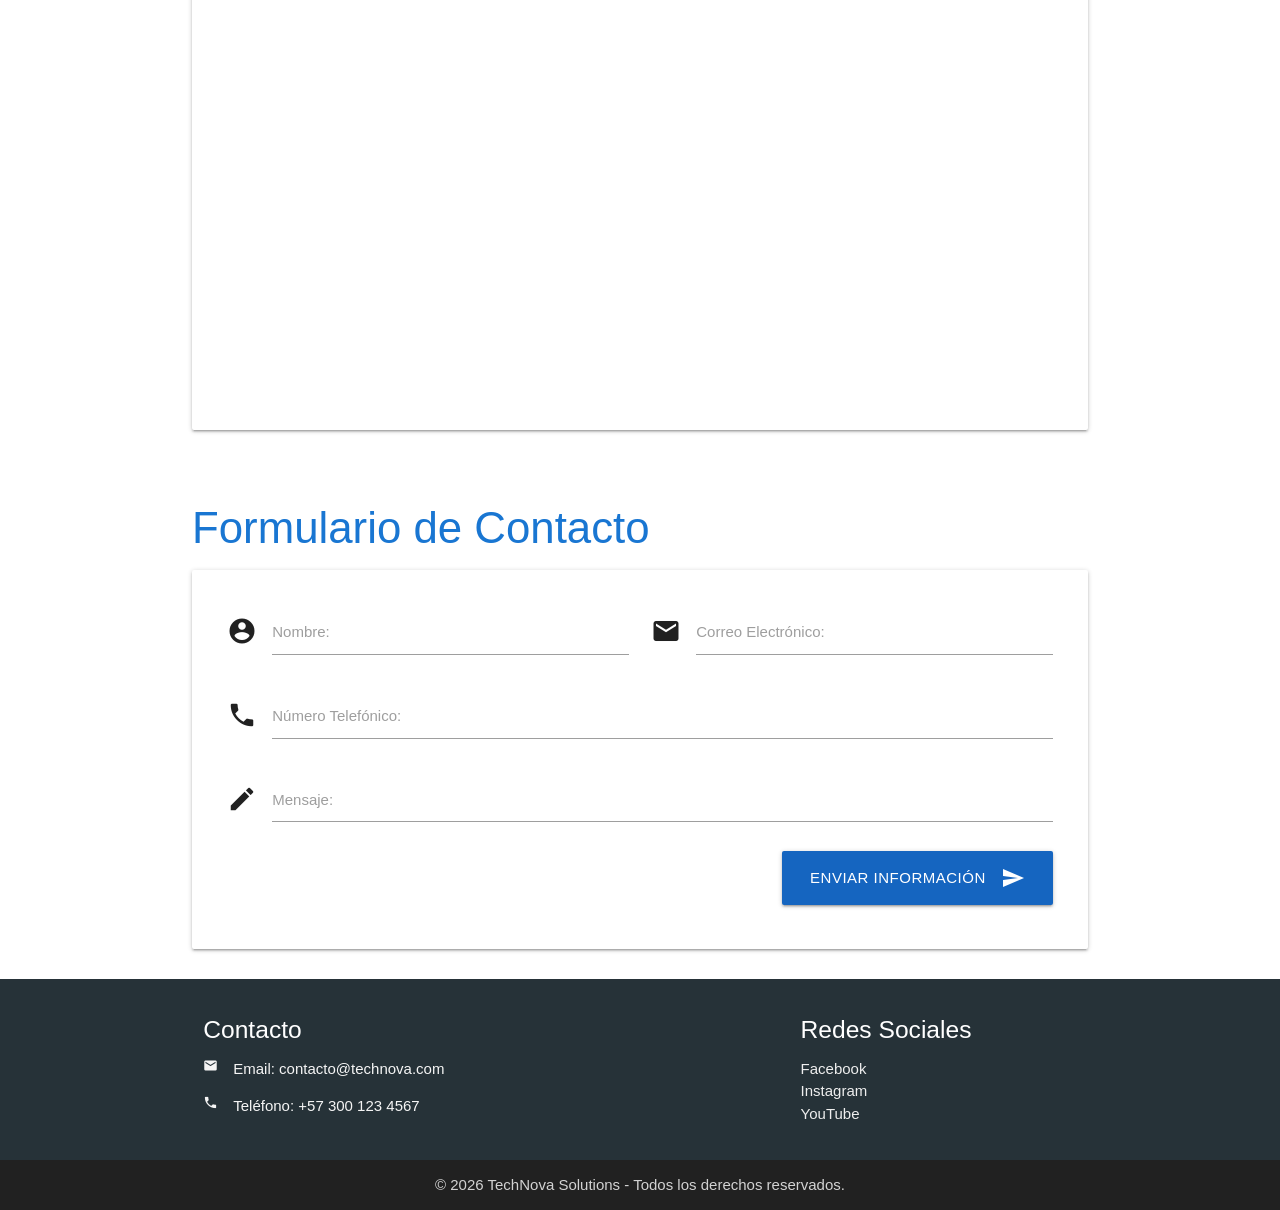
==== commit 771d625c: "se agrega contactanos" ====
--- a/contactanos.html
+++ b/contactanos.html
@@ -55,7 +55,7 @@
         <section class="center-align section" style="padding-top: 40px;">
             <h1 style="font-family: 'Black Ops One', cursive;" class="blue-text text-darken-3">TechNova Solutions</h1>
             <h2 class="flow-text grey-text text-darken-2" style="font-family: 'Share Tech', sans-serif; font-size: 1.8rem;">
-                Innovación Digital para Empresas Modernas
+                Bienvenidos a Contactanos
             </h2>
 
             <div class="slider" style="margin-top: 30px;">
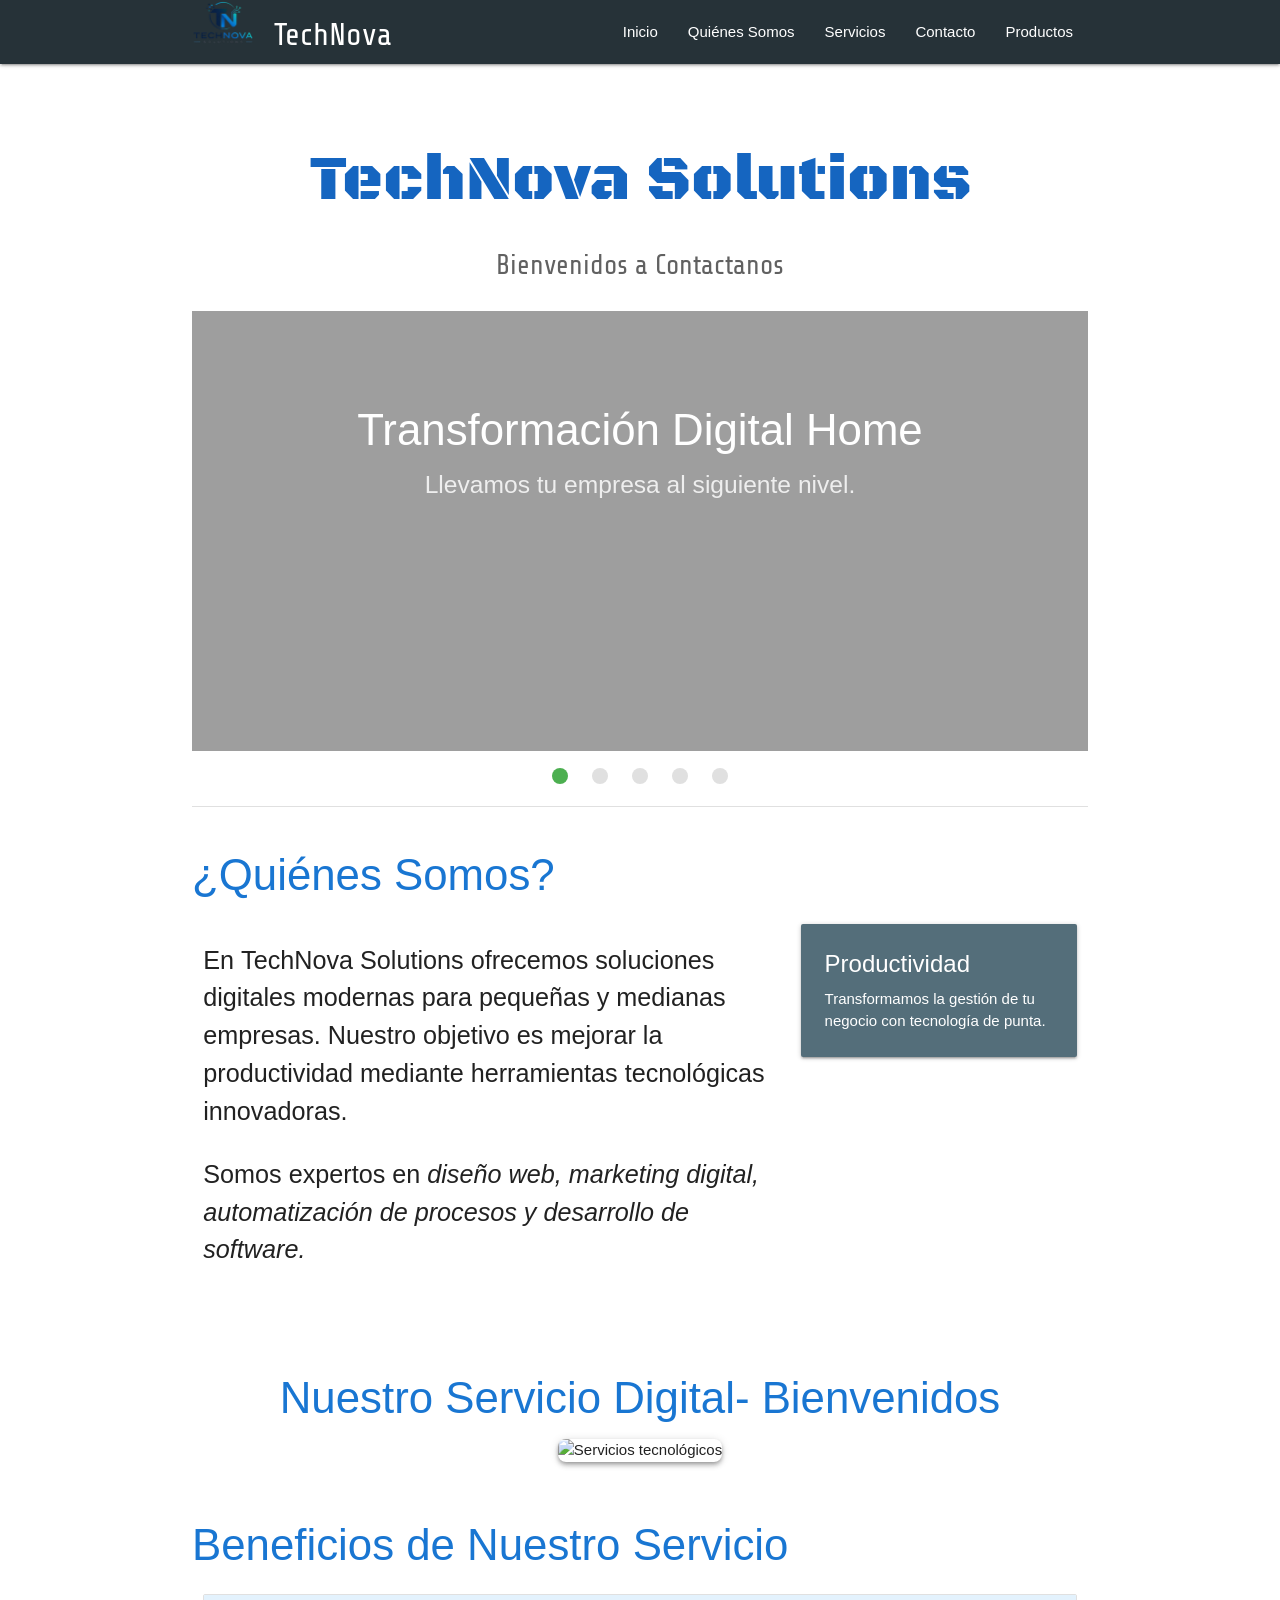
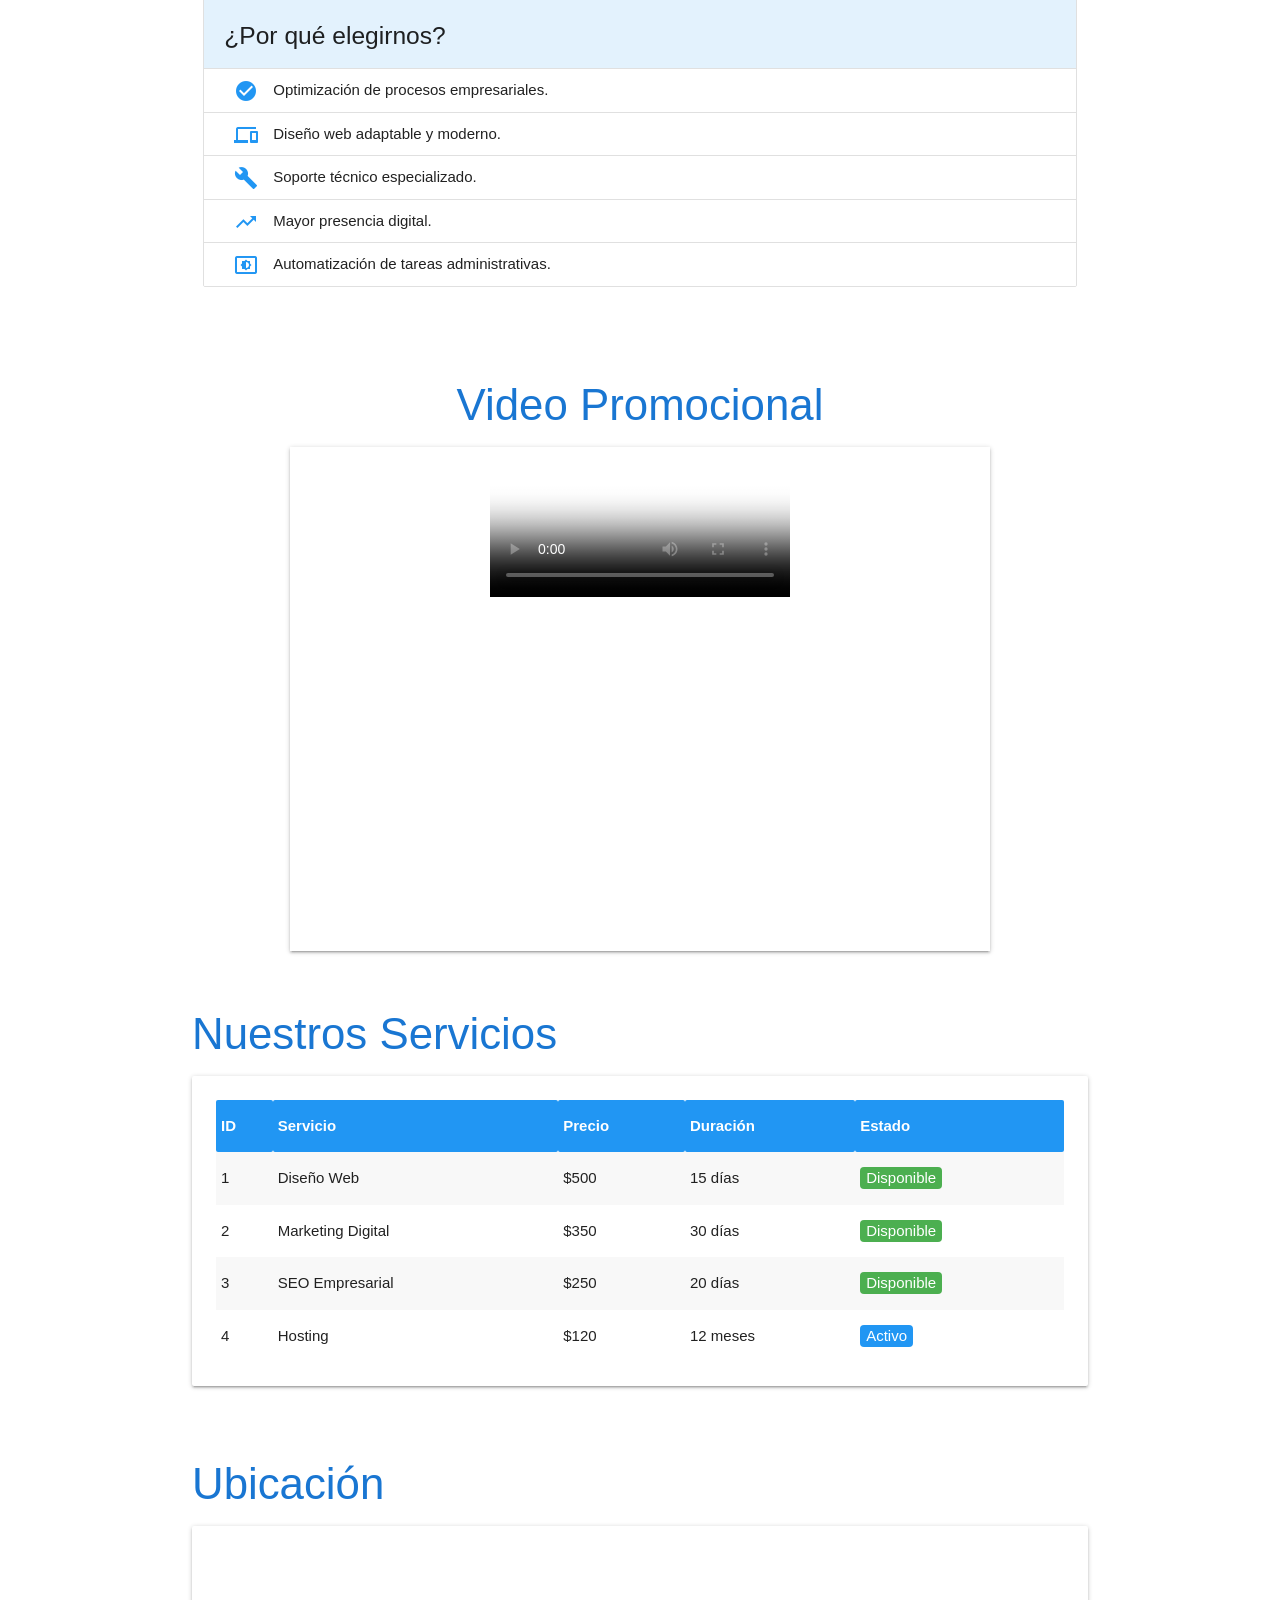
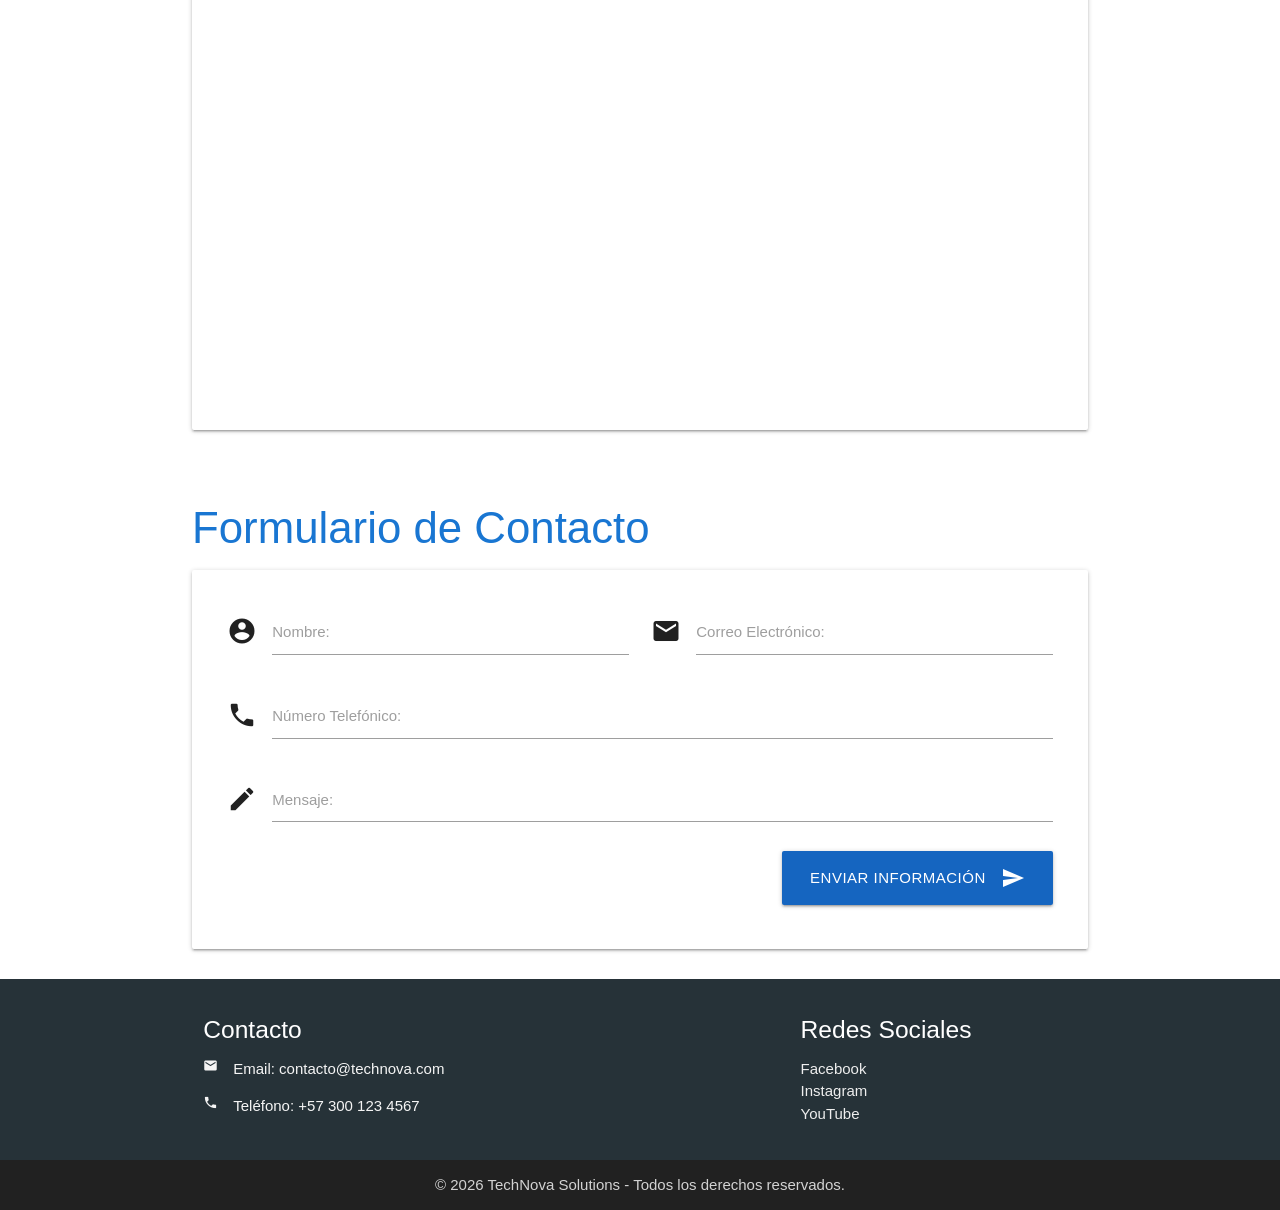
==== commit d9a1304b: "Se crea la pagina Productos" ====
--- a/contactanos.html
+++ b/contactanos.html
@@ -34,6 +34,7 @@
                         <li><a href="quienessomos.html">Quiénes Somos</a></li>
                         <li><a href="servicios.html">Servicios</a></li>
                         <li><a href="contactanos.html">Contacto</a></li>
+                        <li><a href="productos.html">Productos</a></li>
                     </ul>
                 </div>
             </nav>
